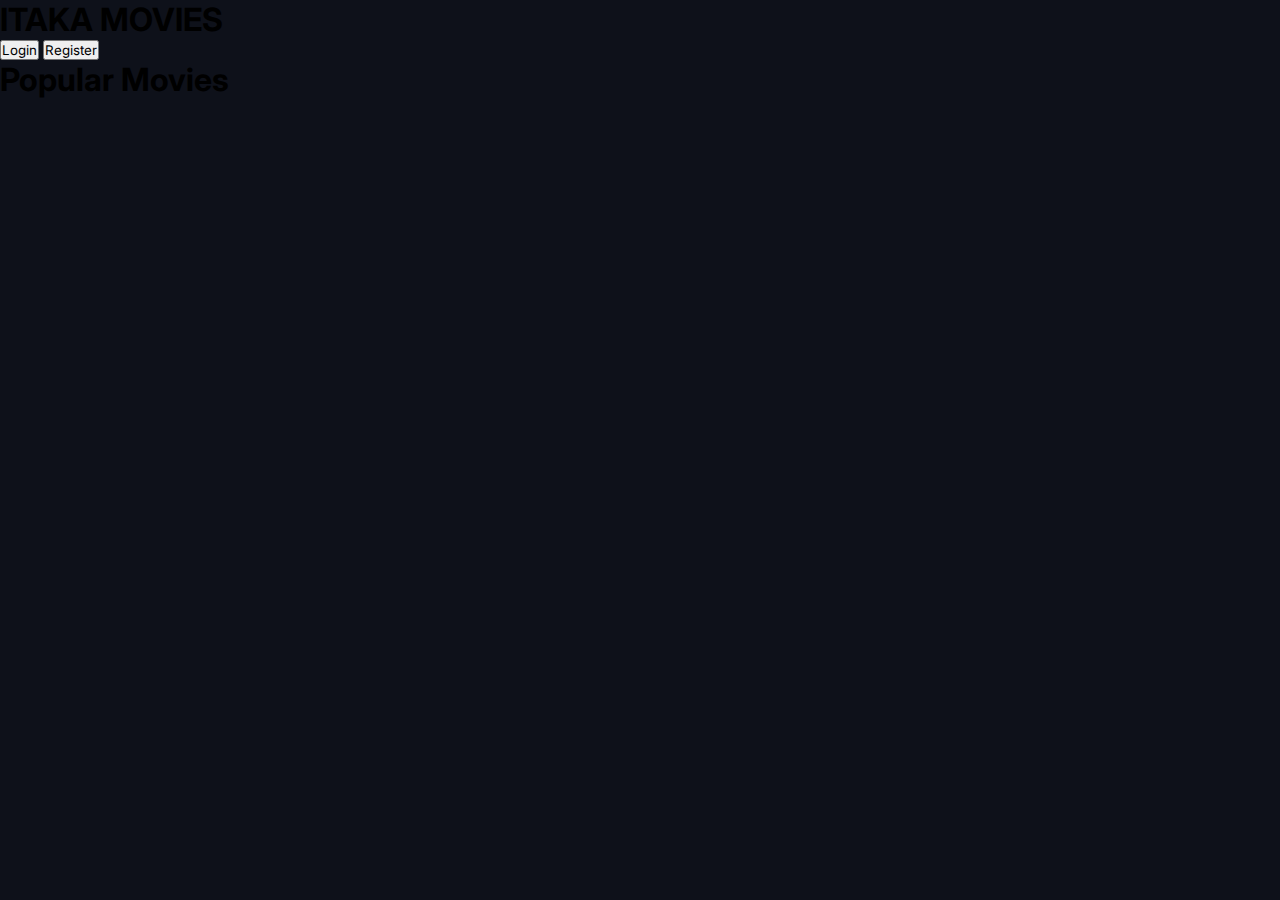
==== frontend/movies.html @ 01fcbc01 "Test" ====
<!DOCTYPE html>
<html lang="en">
<head>
    <meta charset="UTF-8">
    <title>Movies</title>
    <link rel="stylesheet" href="style.css">
</head>
<body>
<header>
     <a href="movies.html"><div id="logo"></div></a>
    <h1>ITAKA MOVIES</h1>
    <div id="buttons">
        <button>Login</button>
        <button>Register</button>
    </div>
</header>
<h1>Popular Movies</h1>
<main class="js-movies">
    <div class="js-movie"></div>
</main>

<script src="cMovie.js"></script>
<script src="movies.js"></script>
</body>
</html>
---- frontend/style.css ----
@import url("https://fonts.googleapis.com/css2?family=Inter:wght@100;200;300;400;500;600;700;800;900&display=swap");
*{
    margin: 0;
    padding: 0;
    font-family: "Inter", sans-serif;
}

:root{
    font-size: 1rem;

    /*body*/
    --body: #0E111A;

    /*search-bar*/
    --violet: #152347;
    --grey: #5A5C61;

    /*btn-color*/
    --btn-color: #2D72FA;

    /*btn color-2*/
    --btn-color-2: #12203C
}

body{
    background: var(--body);
}

.navBar{
    display: flex;
    width: 100vw;
    height: 10vh;
    align-items: center;
    flex-wrap: wrap;
    font-size: 1.2rem;
    margin-bottom: 2%;
}

.nav-item{
    margin-right: 5%;
}

.navBar .logo{
    margin-left: 11.5%;
}

.navBar .logo img{
    width: 6rem;
    object-fit: contain;
}

.searchBar{
    display: flex;
    justify-content: center;
    align-items: center;
    width: 45%;
}


.searchBar input {
    width: 80%;
    height: 2.5vh;
    border-radius: .9rem;
    padding: .7rem 2rem .7rem 2.5rem;
    border: 0 transparent;
    background-color: var(--violet);
    color: white;
    transition: padding 0.3s ease;
    cursor: pointer;
}

.searchBar input::placeholder{
    padding: 1rem;
    color: var(--grey);
}

.searchBar input:focus {
    padding-left: 5rem;
}

.searchBar i {
    position: relative;
    left: 5%;
    top: .7rem;
    transform: translateY(-50%);
    cursor: pointer;
    transition: left 0.3s ease;
    color: var(--grey)
}

.searchBar input:focus + i{
    left: 12rem;
    padding-left: 5rem;
}

.lang{
    display: flex;
    gap: .5rem;
    justify-content: center;
    align-items: center;
    background: var(--body);
    border: 1.5px solid var(--grey);
    color: var(--grey);
    padding: .4rem .7rem;
    border-radius: .9rem;
    cursor: pointer;
}

.btn{
    display: flex;
    height: 3rem;
    color: var(--grey);
    gap: 1rem;
    justify-content: center;
    align-items: center;
    /*margin-left: 2%;*/
}

.btn-item{
    height: 1.5rem;
    display: flex;
    justify-content: center;
    align-items: center;
    background: var(--body);
    border: 1.5px solid var(--grey);
    color: var(--grey);
    padding: .6rem 1rem;
    border-radius: .9rem;
    cursor: pointer;
    font-weight: 300;
}

.signIn{
    background: var(--btn-color);
    border: none;
    color: white;
    transition:  0.3s ease;
}

.signUp{
    background: var(--violet);
    border: none;
    color: white;
    transition: 0.3s ease;
}


.signUp:hover{
    padding: .8rem 1.3rem;
}

.signIn:hover{
    padding: .8rem 1.3rem;
}

.categories{
    margin-right: 9rem;
    margin-top: 1%;
    color: var(--grey);
    margin-bottom: 1rem;
}

.menu-container{
    margin-left: 2%;
    margin-right: 2%;
    float: left;
    display: flex;
    align-items: center;
    flex-direction: column;
    width: 20vw;
    height: 70vh;
    color: white;
    gap: 1rem;
}

.menu-item{
    width: 13.4rem;
    height: 3.2rem;
    border-radius: .9rem;
    display: flex;
    padding-left: 1.3rem;
    align-items: center;
    gap: 1.3rem;
    font-size: 1.1rem;
    transition: padding ease 0.7s, background-color 0.7s;
    cursor: pointer;
}

.menu-item:hover{
    padding-bottom: 2rem;
    background: var(--btn-color);
    transition: .8s;
    animation-duration: .8s;
    box-shadow: 10px 2px 30px 0 var(--btn-color);
}


.menu-item.item-1{
    background: var(--btn-color);
    box-shadow: 10px 2px 30px 0 var(--btn-color);
}

.menu-item > p{
    color: white;
}

.thumbnail {
    float: left;
    width: 67vw;
    cursor: pointer;
}


.img-container{
    width: 67vw;
    height: 45vh;
    /*overflow: hidden;*/
    border-radius: 2rem;
    transition: ease 1s;
}

.img-container img{
    position: relative;
    top: 0;
    left: 0;
    width: 100%;
    height: 100%;
    object-fit: cover;
    border-radius: 1rem;
}

.tags{
    display: flex;
    gap: 1rem;
    font-size: 1.3rem;
    font-weight: 600;
    position: absolute;
    top: 15%;
    left: 7%;
    color: white;
}

.tags > .tag{
    border-right: 1px solid white;
    padding-right: 1rem;
    opacity: 0;
    transition: ease .5s;
}

.thumbnail-heading{
    color: white;
    font-weight: 800;
    font-size: 3.5rem;
    position: absolute;
    top: 25%;
    left: 7%;
    opacity: 0;
    transition: ease .5s;
}

.thumbnail-btns{
    position: absolute;
    top: 80%;
    left: 7%;
    display: flex;
    gap: 1.5rem;
    color: white;
    opacity: 0;
    transition: ease .5s;
}

.thumbnail-btns .button{
    cursor: pointer;
    display: flex;
    justify-content: center;
    align-items: center;
    padding: .9rem 1.5rem;
    border-radius: 1rem;
    background: rgba(0, 0, 0, 0.53);
    backdrop-filter: blur(50%);
    transition: ease 1s;

}

.thumbnail-btns .button:hover{
    background: rgba(0, 0, 0, 0.75);
    padding: 1rem 2rem;
}

.thumbnail-btns .button i{
    margin-right: .5rem;
    font-size: 1.5rem;
}

.tag:last-of-type{
    border: none;
}

section{
    float: left;
    width: 67vw;
    position: relative;
    color: white;
    margin-top: 1.5%;
}

.movie-item{
    margin-top: 1.5rem;
    display: flex;
    gap: 1.5rem;
}

.movie-item .mov{
    width: 100vw;
    height: 25vh;
    overflow: hidden;
    border-radius: .9rem;
    background: var(--btn-color-2);
    cursor: pointer;
}

.movie-item .mov img{
    width: 100%;
    height: 70%;
    /*position: relative;*/
    /*top: 0;*/
    /*left: 0;*/
    object-fit: cover;
    transition: .5s ease;
}

.movie-item .mov p{
    font-size: 1.2rem;
    padding: .5rem 0 0 1rem;
}

.movie-item .mov p:last-of-type{
    font-size: .8rem;
    padding-top: .3rem;
}

.thumbnail:hover .tag {
    /* Adjust this value as needed */
    opacity: 1;
    transition: top 0.5s ease, opacity 0.5s ease; /* Add transition for smooth animation */
}

.thumbnail:hover .thumbnail-heading {
    top: 29%; /* Adjust this value as needed */
    opacity: 1;
    transition: top 0.7s ease, opacity 0.5s ease; /* Add transition for smooth animation */
}

.thumbnail:hover .thumbnail-btns {
    top: 65%; /* Adjust this value as needed */
    opacity: 1;
    transition: top 0.5s ease, opacity 0.5s ease; /* Add transition for smooth animation */
}

.thumbnail:hover .img-container{
    filter: brightness(50%);
}

.mov:hover > img{
    filter: brightness(60%);
}
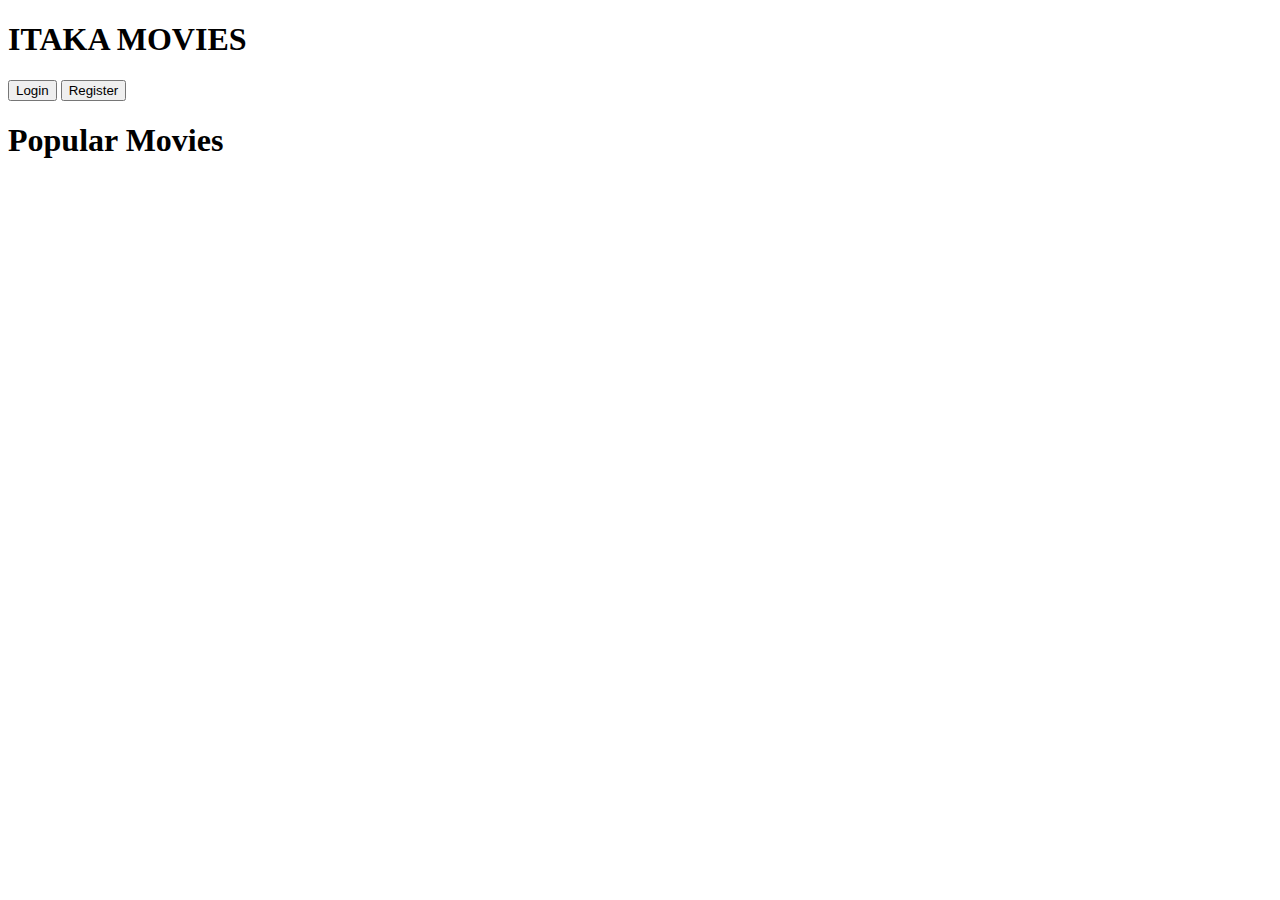
==== commit 1db72b07: "a samo nesto" ====
--- a/frontend/movies.html
+++ b/frontend/movies.html
@@ -3,7 +3,6 @@
 <head>
     <meta charset="UTF-8">
     <title>Movies</title>
-    <link rel="stylesheet" href="style.css">
 </head>
 <body>
 <header>
@@ -18,7 +17,6 @@
 <main class="js-movies">
     <div class="js-movie"></div>
 </main>
-
 <script src="cMovie.js"></script>
 <script src="movies.js"></script>
 </body>
